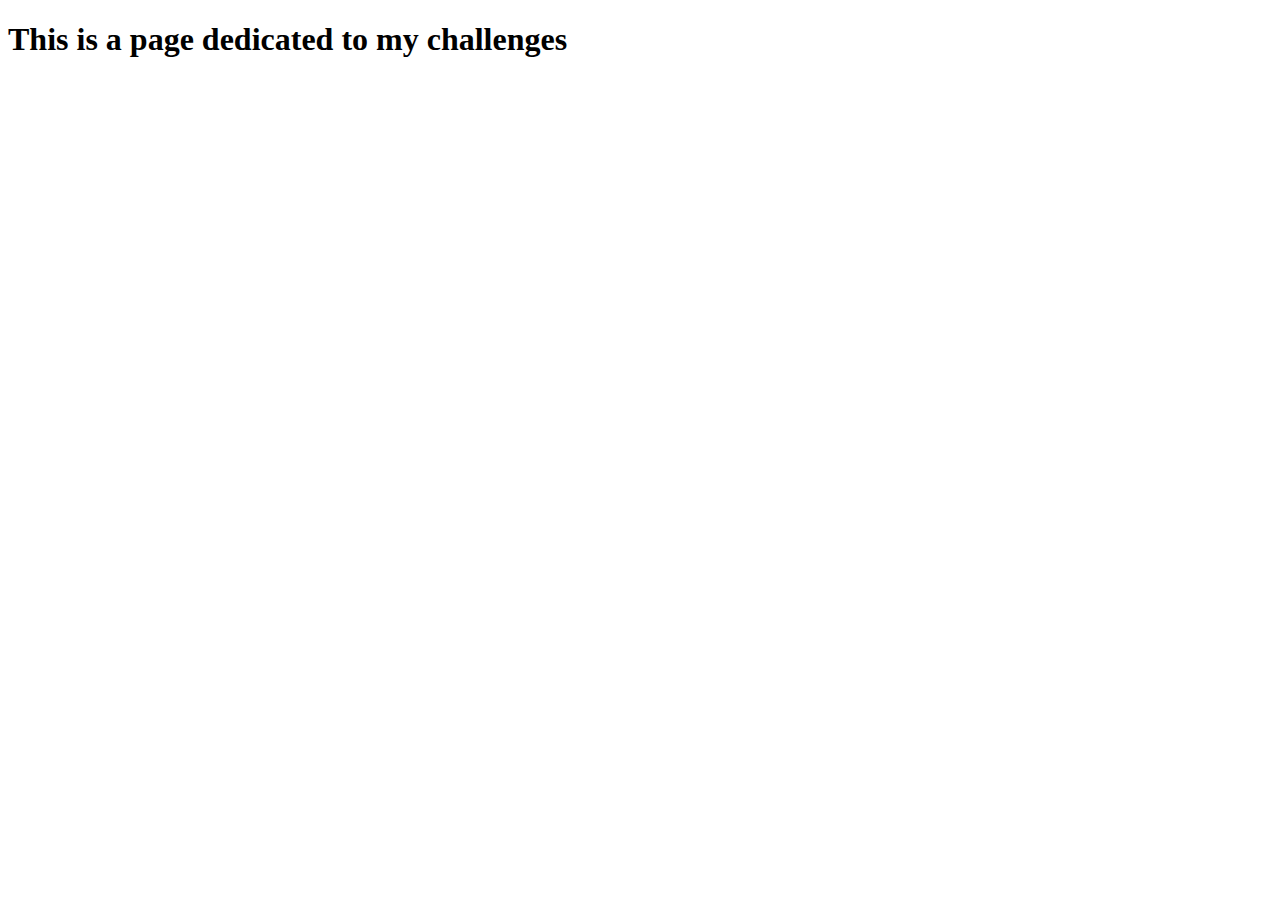
==== index.html @ 2895b530 "Create index.html" ====
<!DOCTYPE html>
<html lang="en">
<head>
    <meta charset="UTF-8">
    <meta http-equiv="X-UA-Compatible" content="IE=edge">
    <meta name="viewport" content="width=device-width, initial-scale=1.0">
    <title>Frontend Mentor</title>
</head>
<body>

    <h1>This is a page dedicated to my challenges</h1>
    
</body>
</html>
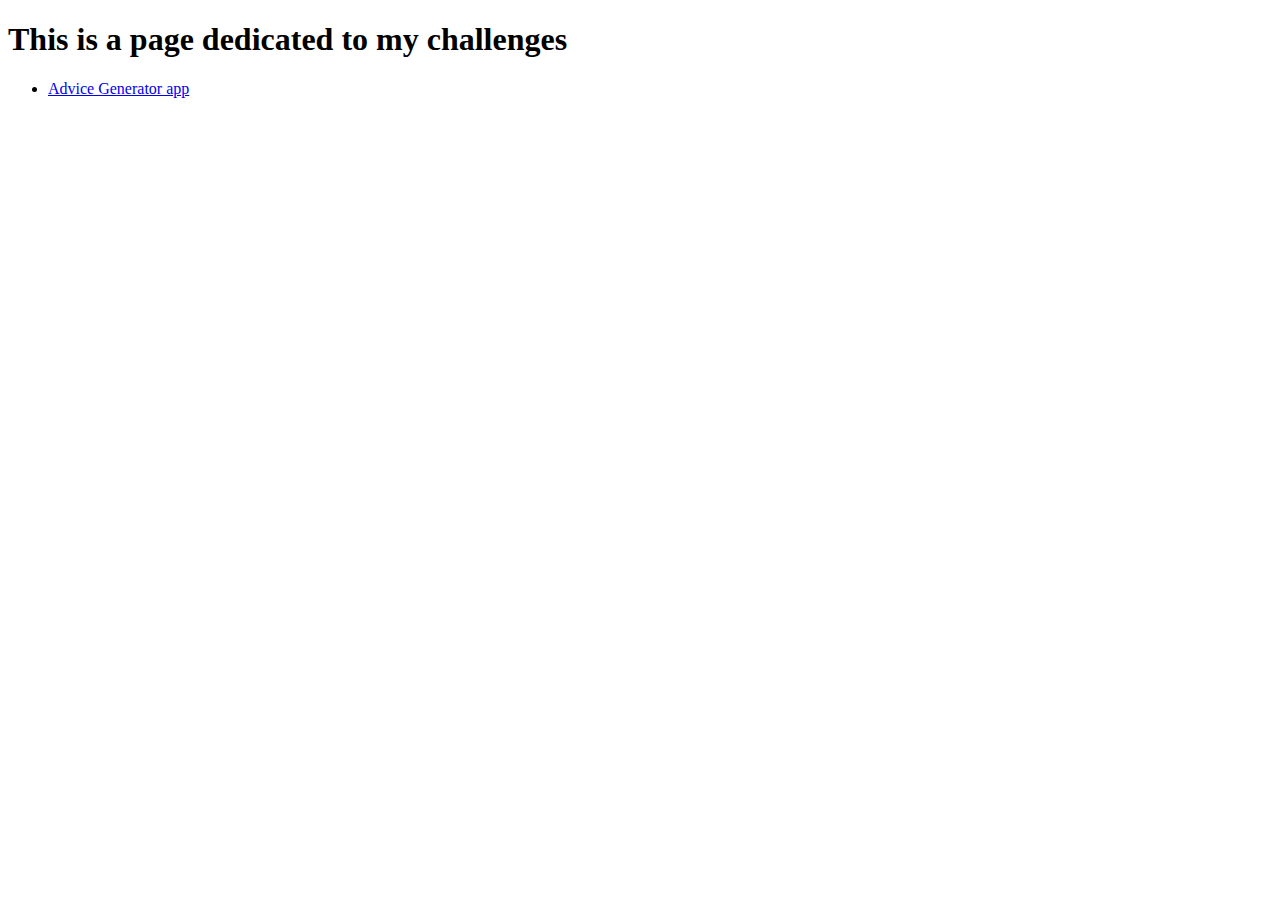
==== commit b3695c6b: "Update index.html" ====
--- a/index.html
+++ b/index.html
@@ -9,6 +9,10 @@
 <body>
 
     <h1>This is a page dedicated to my challenges</h1>
+
+    <ul>
+        <li><a href="./advice-generator-app-main/">Advice Generator app</a></li>
+    </ul>
     
 </body>
 </html>
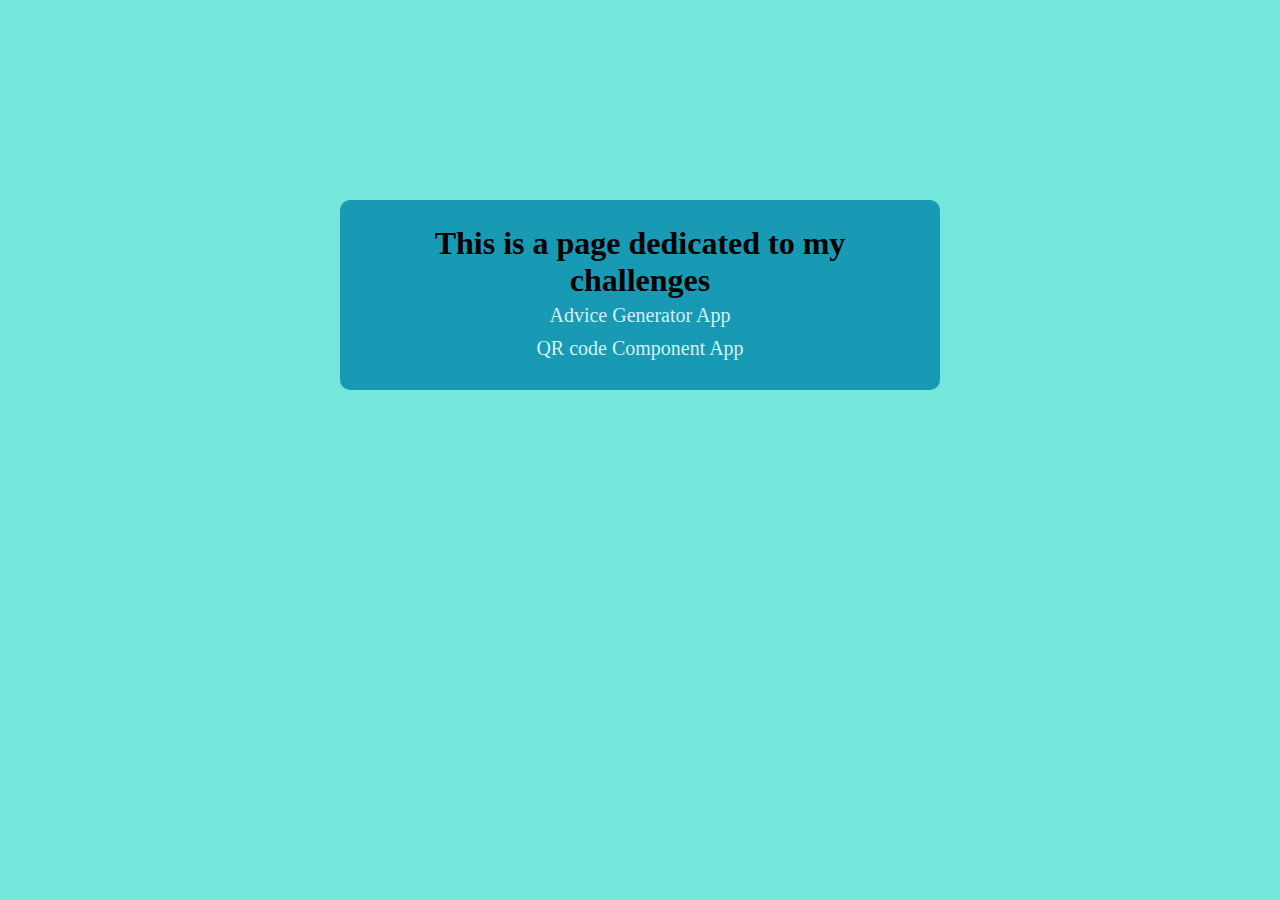
==== commit e1d73b3c: "home page of the challenges." ====
--- a/index.html
+++ b/index.html
@@ -4,15 +4,50 @@
     <meta charset="UTF-8">
     <meta http-equiv="X-UA-Compatible" content="IE=edge">
     <meta name="viewport" content="width=device-width, initial-scale=1.0">
+    <style>
+        * {
+            padding: 0;
+            margin: 0;
+            box-sizing: border-box;
+        }
+        body{
+            width: 100%;
+            display: grid;
+            place-items: center;
+            margin-top: 200px;
+            background-color: #75E6DA
+        }
+        .container{
+            background: #189AB4;
+            width: 600px ;
+            text-align: center;
+            padding: 25px;
+            border-radius: 10px;
+        }
+
+        ul li {
+            list-style: none;
+            padding: 5px 0px;
+        }
+        ul li a{
+            text-decoration: none;
+            color: #D4F1F4;
+            font-size: 20px;
+            
+        }
+    </style>
     <title>Frontend Mentor</title>
 </head>
 <body>
 
-    <h1>This is a page dedicated to my challenges</h1>
-
-    <ul>
-        <li><a href="./advice-generator-app-main/">Advice Generator app</a></li>
-    </ul>
+    
+    <div class="container">
+        <h1>This is a page dedicated to my challenges</h1>
+        <ul>
+            <li><a href="./advice-generator-app-main/">Advice Generator App</a></li>
+            <li><a href="./qr-code-component-main/">QR code Component App</a></li>
+        </ul>
+    </div>
     
 </body>
 </html>
